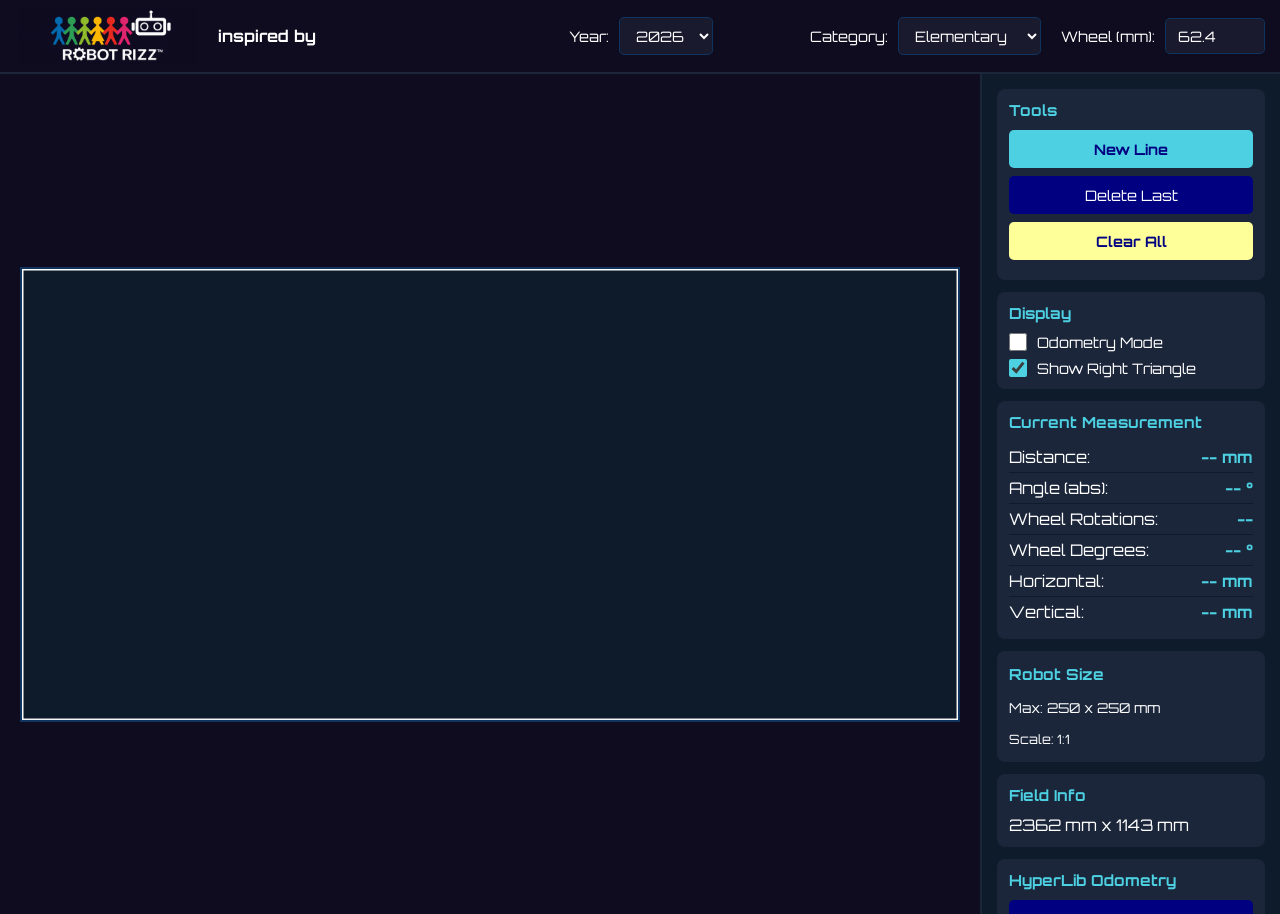
==== map.html @ 3374eb99 "Update map.html" ====
<!DOCTYPE html>
<html lang="en">
<head>
    <meta charset="UTF-8">
    <meta name="viewport" content="width=device-width, initial-scale=1.0">
    <title>RBRIZZ Distance Map</title>
    <link href="https://fonts.googleapis.com/css2?family=Orbitron:wght@400;700&display=swap" rel="stylesheet">
    <style>
        * {
            margin: 0;
            padding: 0;
            box-sizing: border-box;
        }

        body {
            font-family: 'Orbitron', 'Courier New', Courier, monospace;
            background: #0F0C1F;
            color: white;
            overflow: hidden;
            height: 100vh;
        }

        #loading {
            position: fixed;
            top: 0;
            left: 0;
            width: 100%;
            height: 100%;
            background: rgba(0,0,0,0.8);
            display: flex;
            justify-content: center;
            align-items: center;
            z-index: 9999;
            flex-direction: column;
        }

        #loading.hidden {
            display: none;
        }

        .spinner {
            width: 50px;
            height: 50px;
            border: 5px solid #000080;
            border-top: 5px solid #4dd0e1;
            border-radius: 50%;
            animation: spin 1s linear infinite;
        }

        @keyframes spin {
            0% { transform: rotate(0deg); }
            100% { transform: rotate(360deg); }
        }

        #loading p {
            margin-top: 20px;
            color: #4dd0e1;
        }

        #header {
            display: flex;
            align-items: center;
            justify-content: space-between;
            padding: 8px 15px;
            background: #0F0C1F;
            border-bottom: 2px solid #1b263b;
            flex-wrap: wrap;
            gap: 10px;
            position: relative;
            overflow: hidden;
        }

        #header h1 {
            font-size: 1.2rem;
            color: #4dd0e1;
            display: flex;
            align-items: center;
            gap: 10px;
        }

        #header h1 img {
            height: 56px;
            vertical-align: middle;
        }

        .slr-icon {
            height: 56px;
        }

        .inspired-by {
            font-size: 1rem;
            color: #ffffff;
            vertical-align: middle;
            margin: 0 8px;
        }

        .controls {
            display: flex;
            gap: 20px;
            align-items: center;
            flex-wrap: wrap;
        }

        .control-group {
            display: flex;
            align-items: center;
            gap: 10px;
        }

        label {
            font-size: 0.9rem;
            color: #ffffff;
        }

        select, input[type="number"] {
            padding: 8px 12px;
            border-radius: 5px;
            border: 1px solid #0f3460;
            background: #1a1a2e;
            color: white;
            font-size: 0.9rem;
        }

        input[type="number"] {
            width: 100px;
        }

        #main-container {
            display: flex;
            height: calc(100vh - 60px);
        }

        #canvas-container {
            flex: 1;
            overflow: auto;
            position: relative;
            display: flex;
            justify-content: center;
            align-items: center;
            padding: 20px;
        }

        #canvas {
            border: 2px solid #0f3460;
            cursor: crosshair;
        }

        #sidebar {
            width: 300px;
            background: #0d1b2a;
            padding: 15px;
            display: flex;
            flex-direction: column;
            gap: 12px;
            border-left: 2px solid #1b263b;
            overflow-y: auto;
        }

        .sidebar-section {
            background: #1b263b;
            padding: 12px;
            border-radius: 8px;
        }

        .sidebar-section h3 {
            color: #4dd0e1;
            margin-bottom: 10px;
            font-size: 0.95rem;
        }

        .btn, .sidebar-section h3, label, select, input, .measurement-item {
            font-family: 'Orbitron', 'Courier New', Courier, monospace;
        }

        .btn {
            width: 100%;
            padding: 10px;
            border: none;
            border-radius: 5px;
            cursor: pointer;
            font-size: 0.9rem;
            margin-bottom: 8px;
            transition: all 0.3s;
        }

        .btn-primary {
            background: #4dd0e1;
            color: #000080;
            font-weight: bold;
        }

        .btn-primary:hover {
            background: #00bcd4;
        }

        .btn-secondary {
            background: #ffff99;
            color: #000080;
            font-weight: bold;
        }

        .btn-secondary:hover {
            background: #ffeb3b;
        }

        .btn-danger {
            background: #000080;
            color: #ffffff;
        }

        .btn-danger:hover {
            background: #4dd0e1;
        }

        .btn-active {
            background: #4dd0e1 !important;
            border-color: #4dd0e1 !important;
        }

        #measurements {
            background: #1b263b;
            padding: 12px;
            border-radius: 8px;
        }

        #measurements h3 {
            color: #4dd0e1;
            margin-bottom: 10px;
        }

        .measurement-item {
            display: flex;
            justify-content: space-between;
            padding: 5px 0;
            border-bottom: 1px solid #0d1b2a;
        }

        .measurement-item:last-child {
            border-bottom: none;
        }

        .measurement-value {
            color: #4dd0e1;
            font-weight: bold;
        }

        #robot-info {
            font-size: 0.85rem;
            color: #ffffff;
            line-height: 1.6;
        }

        .scale-info {
            font-size: 0.8rem;
            color: #ffffff;
            margin-top: 10px;
        }

        .toggle-group {
            display: flex;
            flex-direction: column;
            gap: 8px;
        }

        .toggle-item {
            display: flex;
            align-items: center;
            gap: 10px;
            font-size: 0.85rem;
        }

        .toggle-item input[type="checkbox"] {
            width: 18px;
            height: 18px;
            accent-color: #4dd0e1;
        }

        .toggle-item label {
            cursor: pointer;
        }

        .field-select-group {
            display: grid;
            grid-template-columns: 1fr 1fr;
            gap: 10px;
        }

        .social-links {
            display: flex;
            gap: 15px;
            justify-content: center;
            padding: 10px 0;
        }

        .social-icon {
            display: flex;
            align-items: center;
            justify-content: center;
            width: 40px;
            height: 40px;
            border-radius: 50%;
            background: #1b263b;
            transition: background 0.3s;
        }

        .social-icon:hover {
            background: #4dd0e1;
        }

        .hyperlink-box {
            display: block;
            padding: 10px 15px;
            background: #000080;
            color: #ffffff;
            text-align: center;
            border-radius: 5px;
            text-decoration: none;
            font-weight: bold;
            transition: background 0.3s;
        }

        .hyperlink-box:hover {
            background: #4dd0e1;
            color: #000080;
        }
    </style>
</head>
<body oncontextmenu="return false">
    <div id="loading">
        <div class="spinner"></div>
        <p>Loading field...</p>
    </div>

    <header id="header">
        <h1><img src="iconrb.png" alt="RBRIZZ"><span class="inspired-by">inspired by</span><img src="slr.jpg" class="slr-icon" alt=""></h1>
        <div class="controls">
            <div class="field-select-group">
                <div class="control-group">
                    <label for="year-select">Year:</label>
                    <select id="year-select">
                        <option value="2026" selected>2026</option>
                        <option value="2025">2025</option>
                        <option value="2024">2024</option>
                        <option value="2023">2023</option>
                    </select>
                </div>
                <div class="control-group">
                    <label for="category-select">Category:</label>
                    <select id="category-select">
                        <option value="Elementary" selected>Elementary</option>
                        <option value="Junior">Junior</option>
                        <option value="Senior">Senior</option>
                        <option value="RoboSports">RoboSports</option>
                    </select>
                </div>
            </div>
            <div class="control-group">
                <label for="wheel-diameter">Wheel (mm):</label>
                <input type="number" id="wheel-diameter" value="62.4" step="0.1">
            </div>
        </div>
    </header>

    <div id="main-container">
        <div id="canvas-container">
            <canvas id="canvas"></canvas>
        </div>

        <div id="sidebar">
            <div class="sidebar-section">
                <h3>Tools</h3>
                <button class="btn btn-primary" id="btn-new-line">New Line</button>
                <button class="btn btn-danger" id="btn-delete">Delete Last</button>
                <button class="btn btn-secondary" id="btn-clear-all">Clear All</button>
            </div>

            <div class="sidebar-section">
                <h3>Display</h3>
                <div class="toggle-group">
                    <div class="toggle-item">
                        <input type="checkbox" id="show-odometry">
                        <label for="show-odometry">Odometry Mode</label>
                    </div>
                    <div class="toggle-item">
                        <input type="checkbox" id="show-triangle" checked>
                        <label for="show-triangle">Show Right Triangle</label>
                    </div>
                </div>
            </div>

            <div class="sidebar-section" id="odometry-info" style="display: none;">
                <h3>Odometry</h3>
                <div class="measurement-item">
                    <span>X:</span>
                    <span class="measurement-value" id="odo-x">-- mm</span>
                </div>
                <div class="measurement-item">
                    <span>Y:</span>
                    <span class="measurement-value" id="odo-y">-- mm</span>
                </div>
                <div class="measurement-item">
                    <span>Angle:</span>
                    <span class="measurement-value" id="odo-angle">-- °</span>
                </div>
                <div style="margin-top: 10px; display: flex; gap: 5px;">
                    <button class="btn btn-secondary" id="btn-add-odometry-point" style="flex:1; padding: 6px;">Add Point</button>
                    <button class="btn btn-secondary" id="btn-add-odometry-line" style="flex:1; padding: 6px;">Add Line</button>
                </div>
                <div style="margin-top: 10px;">
                    <label style="font-size: 0.85rem; color: #ffffff;">Grid Opacity: <span id="grid-opacity-value">40%</span></label>
                    <input type="range" id="grid-opacity-slider" min="0" max="100" value="40" style="width: 100%; margin-top: 4px;">
                </div>
            </div>

            <div class="sidebar-section" id="measurements">
                <h3>Current Measurement</h3>
                <div class="measurement-item">
                    <span>Distance:</span>
                    <span class="measurement-value" id="dist-value">-- mm</span>
                </div>
                <div class="measurement-item">
                    <span>Angle (abs):</span>
                    <span class="measurement-value" id="angle-value">-- °</span>
                </div>
                <div class="measurement-item">
                    <span>Wheel Rotations:</span>
                    <span class="measurement-value" id="rotations-value">--</span>
                </div>
                <div class="measurement-item">
                    <span>Wheel Degrees:</span>
                    <span class="measurement-value" id="degrees-value">-- °</span>
                </div>
                <div class="measurement-item">
                    <span>Horizontal:</span>
                    <span class="measurement-value" id="h-value">-- mm</span>
                </div>
                <div class="measurement-item">
                    <span>Vertical:</span>
                    <span class="measurement-value" id="v-value">-- mm</span>
                </div>
            </div>

            <div class="sidebar-section" id="robot-info">
                <h3>Robot Size</h3>
                <div>Max: 250 x 250 mm</div>
                <div class="scale-info">Scale: <span id="scale-value">1:1</span></div>
            </div>

            <div class="sidebar-section">
                <h3>Field Info</h3>
                <div>2362 mm x 1143 mm</div>
            </div>

            <div class="sidebar-section">
                <h3>HyperLib Odometry</h3>
                <a href="https://github.com/Lamcao2109/HYPERLIBwro" target="_blank" class="hyperlink-box">
                    HYPERLIBwro
                </a>
            </div>

            <div class="sidebar-section">
                <h3>Follow Us</h3>
                <div class="social-links">
                    <a href="https://www.instagram.com/robot_rizz/" target="_blank" class="social-icon" title="Instagram">
                        <svg xmlns="http://www.w3.org/2000/svg" viewBox="0 0 24 24" fill="white" width="24" height="24">
                            <path d="M12 2.163c3.204 0 3.584.012 4.85.07 3.252.148 4.771 1.691 4.919 4.919.058 1.265.069 1.645.069 4.849 0 3.205-.012 3.584-.069 4.849-.149 3.225-1.664 4.771-4.919 4.919-1.266.058-1.644.07-4.85.07-3.204 0-3.584-.012-4.849-.07-3.26-.149-4.771-1.699-4.919-4.92-.058-1.265-.07-1.644-.07-4.849 0-3.204.013-3.583.07-4.849.149-3.227 1.664-4.771 4.919-4.919 1.266-.057 1.645-.069 4.849-.069zm0-2.163c-3.259 0-3.667.014-4.947.072-4.358.2-6.78 2.618-6.98 6.98-.059 1.281-.073 1.689-.073 4.948 0 3.259.014 3.668.072 4.948.2 4.358 2.618 6.78 6.98 6.98 1.281.058 1.689.072 4.948.072 3.259 0 3.668-.014 4.948-.072 4.354-.2 6.782-2.618 6.979-6.98.059-1.28.073-1.689.073-4.948 0-3.259-.014-3.667-.072-4.947-.196-4.354-2.617-6.78-6.979-6.98-1.281-.059-1.69-.073-4.949-.073zm0 5.838c-3.403 0-6.162 2.759-6.162 6.162s2.759 6.163 6.162 6.163 6.162-2.759 6.162-6.163c0-3.403-2.759-6.162-6.162-6.162zm0 10.162c-2.209 0-4-1.79-4-4 0-2.209 1.791-4 4-4s4 1.791 4 4c0 2.21-1.791 4-4 4zm6.406-11.845c-.796 0-1.441.645-1.441 1.44s.645 1.44 1.441 1.44c.795 0 1.439-.645 1.439-1.44s-.644-1.44-1.439-1.44z"/>
                        </svg>
                    </a>
                    <a href="https://www.youtube.com/@rizzler-robots" target="_blank" class="social-icon" title="YouTube">
                        <svg xmlns="http://www.w3.org/2000/svg" viewBox="0 0 24 24" fill="white" width="24" height="24">
                            <path d="M23.498 6.186a3.016 3.016 0 0 0-2.122-2.136C19.505 3.545 12 3.545 12 3.545s-7.505 0-9.377.505A3.017 3.017 0 0 0 .502 6.186C0 8.07 0 12 0 12s0 3.93.502 5.814a3.016 3.016 0 0 0 2.122 2.136c1.871.505 9.376.505 9.376.505s7.505 0 9.377-.505a3.015 3.015 0 0 0 2.122-2.136C24 15.93 24 12 24 12s0-3.93-.502-5.814zM9.545 15.568V8.432L15.818 12l-6.273 3.568z"/>
                        </svg>
                    </a>
                    <a href="https://github.com/haing2811/robotrizz_odometry_map" target="_blank" class="social-icon" title="GitHub">
                        <svg xmlns="http://www.w3.org/2000/svg" viewBox="0 0 24 24" fill="white" width="24" height="24">
                            <path d="M12 0c-6.626 0-12 5.373-12 12 0 5.302 3.438 9.8 8.207 11.387.599.111.793-.261.793-.577v-2.234c-3.338.726-4.033-1.416-4.033-1.416-.546-1.387-1.333-1.756-1.333-1.756-1.089-.745.083-.729.083-.729 1.205.084 1.839 1.237 1.839 1.237 1.07 1.834 2.807 1.304 3.492.997.107-.775.418-1.305.762-1.604-2.665-.305-5.467-1.334-5.467-5.931 0-1.311.469-2.381 1.236-3.221-.124-.303-.535-1.524.117-3.176 0 0 1.008-.322 3.301 1.23.957-.266 1.983-.399 3.003-.404 1.02.005 2.047.138 3.006.404 2.291-1.552 3.297-1.23 3.297-1.23.653 1.653.242 2.874.118 3.176.77.84 1.235 1.911 1.235 3.221 0 4.609-2.807 5.624-5.479 5.921.43.372.823 1.102.823 2.222v3.293c0 .319.192.694.801.576 4.765-1.589 8.199-6.086 8.199-11.386 0-6.627-5.373-12-12-12z"/>
                        </svg>
                    </a>
                </div>
            </div>
        </div>
    </div>

    <script>
        const canvas = document.getElementById('canvas');
        const ctx = canvas.getContext('2d');

        // Field dimensions in mm
        const FIELD_WIDTH_MM = 2362;
        const FIELD_HEIGHT_MM = 1143;
        const ROBOT_SIZE_MM = 250;

        // Canvas scale
        let scale = 1;
        let canvasWidth, canvasHeight;

        // State
        let startPoint = null;
        let endPoint = null;
        let mousePos = { x: 0, y: 0 };
        let isMouseOver = false;
        let lines = [];
        let wheelDiameter = 62.4;
        let fieldImg = null;

        // Display toggles
        let showOdometry = false;
        let showTriangle = true;
        const showDistance = true;
        const showAngle = true;
        const showLegs = true;
        const showWheelDeg = false;
        let gridOpacity = 0.4;

        // Odometry state
        let odometryOrigin = null;
        let odometryPoints = [];
        let odometryLines = [];
        let odometryAddMode = null; // 'point' or 'line'

        // Colors
        const COLORS = {
            field: '#0d1b2a',
            grid: '#1b263b',
            line: '#ff0000',
            triangleLegs: '#4dd0e1',
            robot: 'rgba(0, 0, 128, 0.1)',
            crosshair: '#4dd0e1',
            startPoint: '#000080',
            endPoint: '#ff0000',
            text: '#ff0000',
            angleArc: '#4dd0e1'
        };

        // Initialize canvas
        function initCanvas() {
            const container = document.getElementById('canvas-container');
            const maxWidth = Math.max(container.clientWidth - 40, 400);
            const maxHeight = Math.max(container.clientHeight - 40, 200);

            const scaleX = maxWidth / FIELD_WIDTH_MM;
            const scaleY = maxHeight / FIELD_HEIGHT_MM;
            scale = Math.min(scaleX, scaleY, 1);
            scale = Math.max(scale, 0.3);

            canvasWidth = Math.round(FIELD_WIDTH_MM * scale);
            canvasHeight = Math.round(FIELD_HEIGHT_MM * scale);

            canvas.width = canvasWidth;
            canvas.height = canvasHeight;

            canvas.style.width = canvasWidth + 'px';
            canvas.style.height = canvasHeight + 'px';
        }

        function toMM(px) {
            return px / scale;
        }

        function toCanvas(mm) {
            return mm * scale;
        }

        // Draw angle as blue text with white outline below starting point
        function drawAngleText(start, end) {
            const dx = end.x - start.x;
            const dy = end.y - start.y;
            const lineAngle = Math.atan2(dy, dx);
            let absAngleDeg = Math.abs(lineAngle * 180 / Math.PI);
            if (absAngleDeg > 90) {
                absAngleDeg = 180 - absAngleDeg;
            }

            const text = absAngleDeg.toFixed(1) + '°';
            ctx.font = 'bold 16px Orbitron, Courier New, monospace';
            ctx.textAlign = 'center';
            ctx.textBaseline = 'middle';

            // White outline
            ctx.strokeStyle = '#ffffff';
            ctx.lineWidth = 3;
            ctx.strokeText(text, start.x, start.y + 25);

            // Red fill
            ctx.fillStyle = '#ff0000';
            ctx.fillText(text, start.x, start.y + 25);
        }

        // Draw line with white outline for visibility
        function drawLineWithOutline(x1, y1, x2, y2, color, lineWidth, outlineWidth) {
            ctx.strokeStyle = '#ffffff';
            ctx.lineWidth = outlineWidth;
            ctx.beginPath();
            ctx.moveTo(x1, y1);
            ctx.lineTo(x2, y2);
            ctx.stroke();

            ctx.strokeStyle = color;
            ctx.lineWidth = lineWidth;
            ctx.beginPath();
            ctx.moveTo(x1, y1);
            ctx.lineTo(x2, y2);
            ctx.stroke();
        }

        // Draw text with white outline
        function drawTextWithOutline(text, x, y, fontSize, color) {
            ctx.font = `bold ${fontSize}px Orbitron, Courier New, monospace`;
            ctx.textAlign = 'center';
            ctx.textBaseline = 'middle';

            // White outline
            ctx.strokeStyle = '#ffffff';
            ctx.lineWidth = 3;
            ctx.strokeText(text, x, y);

            // Red fill
            ctx.fillStyle = color || COLORS.text;
            ctx.fillText(text, x, y);
        }

        function drawLineWithInfo(lineData, isActive = false) {
            const start = lineData.start;
            const end = lineData.end;
            const dx = end.x - start.x;
            const dy = end.y - start.y;
            const dist = calculateDistance(start, end);
            const rotations = dist / (wheelDiameter * Math.PI);
            const wheelDeg = rotations * 360;
            const lineWidth = isActive ? 5 : 3;
            const outlineWidth = lineWidth + 3;
            const pointOuter = isActive ? 7 : 5;
            const pointInner = isActive ? 5 : 3;

            // Draw triangle legs if enabled
            if (showTriangle) {
                const hPoint = { x: end.x, y: start.y };
                const vPoint = { x: start.x, y: end.y };

                // Horizontal leg with outline
                drawLineWithOutline(start.x, start.y, hPoint.x, hPoint.y, COLORS.triangleLegs, 4, 7);

                // Vertical leg with outline
                drawLineWithOutline(start.x, start.y, vPoint.x, vPoint.y, COLORS.triangleLegs, 4, 7);

                // Leg distance labels
                if (showLegs) {
                    const hDist = Math.abs(toMM(dx));
                    const vDist = Math.abs(toMM(dy));

                    // Horizontal leg distance - red text with white outline
                    const labelX = (start.x + hPoint.x) / 2;
                    drawTextWithOutline(Math.round(hDist) + 'mm', labelX, start.y - 12, 14, '#ff0000');

                    // Vertical leg distance - red text with white outline
                    ctx.save();
                    ctx.translate(start.x - 22, (start.y + vPoint.y) / 2);
                    ctx.rotate(-Math.PI / 2);
                    drawTextWithOutline(Math.round(vDist) + 'mm', 0, 0, 14, '#ff0000');
                    ctx.restore();
                }
            }

            // Draw angle as blue text below start point
            if (showAngle) {
                drawAngleText(start, end);
            }

            // Draw main line with white outline (bright red)
            drawLineWithOutline(start.x, start.y, end.x, end.y, COLORS.line, lineWidth, outlineWidth);

            // Draw distance label (red with white outline)
            if (showDistance) {
                const midX = (start.x + end.x) / 2;
                const midY = (start.y + end.y) / 2;
                drawTextWithOutline(dist.toFixed(0) + 'mm', midX, midY - 20, 15, '#ff0000');
            }

            // Draw wheel degrees label (red with white outline)
            if (showWheelDeg) {
                const midX = (start.x + end.x) / 2;
                const midY = (start.y + end.y) / 2;
                drawTextWithOutline(wheelDeg.toFixed(1) + '°', midX, midY + 24, 14, '#ff0000');
            }

            // Draw points
            drawPoint(start, COLORS.startPoint, pointOuter, pointInner);
            drawPoint(end, COLORS.endPoint, pointOuter, pointInner);
        }

        function draw() {
            // Clear canvas
            ctx.fillStyle = COLORS.field;
            ctx.fillRect(0, 0, canvasWidth, canvasHeight);

            // Draw field image if loaded
            if (fieldImg && fieldImg.complete && fieldImg.naturalWidth > 0) {
                ctx.drawImage(fieldImg, 0, 0, canvasWidth, canvasHeight);
                // Semi-transparent grid overlay
                ctx.globalAlpha = 0.4;
            } else {
                ctx.globalAlpha = 1;
            }

            // Draw grid only in odometry mode
            if (showOdometry) {
                ctx.strokeStyle = COLORS.grid;
                ctx.lineWidth = 1;
                ctx.globalAlpha = gridOpacity;

                for (let x = 0; x <= FIELD_WIDTH_MM; x += 100) {
                    ctx.beginPath();
                    ctx.moveTo(toCanvas(x), 0);
                    ctx.lineTo(toCanvas(x), canvasHeight);
                    ctx.stroke();
                }

                for (let y = 0; y <= FIELD_HEIGHT_MM; y += 100) {
                    ctx.beginPath();
                    ctx.moveTo(0, toCanvas(y));
                    ctx.lineTo(canvasWidth, toCanvas(y));
                    ctx.stroke();
                }
                ctx.globalAlpha = 1;
            }

            // Draw border
            ctx.strokeStyle = '#fff';
            ctx.lineWidth = 3;
            ctx.strokeRect(0, 0, canvasWidth, canvasHeight);

            // Reset alpha for drawing elements
            ctx.globalAlpha = 1;

            // Draw odometry origin if set
            if (showOdometry && odometryOrigin) {
                // Draw origin point - white outer, black inner (same size as other points)
                ctx.fillStyle = '#ffffff';
                ctx.beginPath();
                ctx.arc(odometryOrigin.x, odometryOrigin.y, 10, 0, Math.PI * 2);
                ctx.fill();

                ctx.fillStyle = '#000000';
                ctx.beginPath();
                ctx.arc(odometryOrigin.x, odometryOrigin.y, 7, 0, Math.PI * 2);
                ctx.fill();

                // Label "origin" above (white outline, black text)
                ctx.font = 'bold 12px Orbitron, Courier New, monospace';
                ctx.textAlign = 'center';
                drawTextWithOutline('origin', odometryOrigin.x, odometryOrigin.y - 20, 12, '#000000');

                // Label "(0, 0)" below (white outline, black text)
                drawTextWithOutline('(0, 0)', odometryOrigin.x, odometryOrigin.y + 28, 12, '#000000');

                // Draw crosshair lines from origin
                ctx.strokeStyle = '#4dd0e1';
                ctx.lineWidth = 1;
                ctx.setLineDash([4, 4]);
                ctx.beginPath();
                ctx.moveTo(odometryOrigin.x, 0);
                ctx.lineTo(odometryOrigin.x, canvasHeight);
                ctx.stroke();
                ctx.beginPath();
                ctx.moveTo(0, odometryOrigin.y);
                ctx.lineTo(canvasWidth, odometryOrigin.y);
                ctx.stroke();
                ctx.setLineDash([]);
            }

            // Draw odometry points (white outer, navy inner)
            odometryPoints.forEach(point => {
                ctx.fillStyle = '#ffffff';
                ctx.beginPath();
                ctx.arc(point.x, point.y, 7, 0, Math.PI * 2);
                ctx.fill();

                ctx.fillStyle = '#000080';
                ctx.beginPath();
                ctx.arc(point.x, point.y, 5, 0, Math.PI * 2);
                ctx.fill();

                // Label with coordinate (white outline, navy text, larger)
                drawTextWithOutline(`(${point.odoX.toFixed(0)}, ${point.odoY.toFixed(0)})`, point.x, point.y - 16, 14, '#000080');
            });

            // Draw odometry lines (thinner, red like hover)
            odometryLines.forEach(odoLine => {
                drawLineWithOutline(odoLine.start.x, odoLine.start.y, odoLine.end.x, odoLine.end.y, COLORS.line, 3, 6);

                // Label start point with coordinate (navy, bigger)
                const startOdoX = toMM(odoLine.start.x - odometryOrigin.x);
                const startOdoY = toMM(odometryOrigin.y - odoLine.start.y);
                drawTextWithOutline(`(${startOdoX.toFixed(0)}, ${startOdoY.toFixed(0)})`, odoLine.start.x, odoLine.start.y - 16, 14, '#000080');

                // Label end point with coordinate (navy, bigger)
                const endOdoX = toMM(odoLine.end.x - odometryOrigin.x);
                const endOdoY = toMM(odometryOrigin.y - odoLine.end.y);
                drawTextWithOutline(`(${endOdoX.toFixed(0)}, ${endOdoY.toFixed(0)})`, odoLine.end.x, odoLine.end.y - 16, 14, '#000080');
            });

            // Draw all saved lines
            lines.forEach(line => {
                drawLineWithInfo(line, false);
            });

            // Draw current line being created
            if (startPoint && isMouseOver) {
                const dx = mousePos.x - startPoint.x;
                const dy = mousePos.y - startPoint.y;
                const dist = calculateDistance(startPoint, mousePos);
                let angle = Math.abs(calculateAngle(startPoint, mousePos));
                // Always show reference angle (smallest angle, < 90)
                if (angle > 90) {
                    angle = 180 - angle;
                }
                const rotations = dist / (wheelDiameter * Math.PI);
                const wheelDeg = rotations * 360;

                // Draw triangle preview
                if (showTriangle) {
                    const hPoint = { x: mousePos.x, y: startPoint.y };
                    const vPoint = { x: startPoint.x, y: mousePos.y };

                    // Triangle legs with outline
                    drawLineWithOutline(startPoint.x, startPoint.y, hPoint.x, hPoint.y, COLORS.triangleLegs, 4, 7);
                    drawLineWithOutline(startPoint.x, startPoint.y, vPoint.x, vPoint.y, COLORS.triangleLegs, 4, 7);

                    // Leg distances
                    if (showLegs) {
                        // Leg distances with red text and white outline
                        const hDist = Math.abs(toMM(dx));
                        drawTextWithOutline(Math.round(hDist) + 'mm', (startPoint.x + hPoint.x) / 2, startPoint.y - 12, 14, '#ff0000');

                        ctx.save();
                        ctx.translate(startPoint.x - 22, (startPoint.y + vPoint.y) / 2);
                        ctx.rotate(-Math.PI / 2);
                        const vDist = Math.abs(toMM(dy));
                        drawTextWithOutline(Math.round(vDist) + 'mm', 0, 0, 14, '#ff0000');
                        ctx.restore();
                    }
                }

                // Draw angle arc preview
                if (showAngle) {
                    drawAngleText(startPoint, mousePos);
                }

                // Draw preview line with white outline
                drawLineWithOutline(startPoint.x, startPoint.y, mousePos.x, mousePos.y, COLORS.line, 5, 9);

                // Preview distance (red with white outline)
                if (showDistance) {
                    const midX = (startPoint.x + mousePos.x) / 2;
                    const midY = (startPoint.y + mousePos.y) / 2;
                    drawTextWithOutline(dist.toFixed(0) + 'mm', midX, midY - 20, 15, '#ff0000');
                }

                // Preview wheel degrees (red with white outline)
                if (showWheelDeg) {
                    const midX = (startPoint.x + mousePos.x) / 2;
                    const midY = (startPoint.y + mousePos.y) / 2;
                    drawTextWithOutline(wheelDeg.toFixed(1) + '°', midX, midY + 24, 14, '#ff0000');
                }

                // Draw start point
                drawPoint(startPoint, COLORS.startPoint, 7, 5);
            }

            // Draw robot cursor
            if (isMouseOver) {
                drawRobotCursor(mousePos.x, mousePos.y);

                // Draw odometry coordinates if enabled and origin is set
                if (showOdometry && odometryOrigin) {
                    const odoX = toMM(mousePos.x - odometryOrigin.x);
                    const odoY = toMM(mousePos.y - odometryOrigin.y);
                    drawTextWithOutline(`X: ${odoX.toFixed(0)}mm`, mousePos.x, mousePos.y - 20, 12, '#4dd0e1');
                    drawTextWithOutline(`Y: ${odoY.toFixed(0)}mm`, mousePos.x, mousePos.y - 35, 12, '#4dd0e1');
                }
            }
        }

        function drawPoint(point, color, outer = 5, inner = 3) {
            ctx.fillStyle = '#ffffff';
            ctx.beginPath();
            ctx.arc(point.x, point.y, outer, 0, Math.PI * 2);
            ctx.fill();

            ctx.fillStyle = color;
            ctx.beginPath();
            ctx.arc(point.x, point.y, inner, 0, Math.PI * 2);
            ctx.fill();
        }

        function drawRobotCursor(x, y) {
            const halfSize = toCanvas(ROBOT_SIZE_MM) / 2;

            // Draw see-through box with white outline
            ctx.strokeStyle = '#ffffff';
            ctx.lineWidth = 2;
            ctx.strokeRect(x - halfSize, y - halfSize, halfSize * 2, halfSize * 2);

            ctx.strokeStyle = COLORS.robot;
            ctx.lineWidth = 2;
            ctx.strokeRect(x - halfSize, y - halfSize, halfSize * 2, halfSize * 2);

            ctx.strokeStyle = COLORS.crosshair;
            ctx.lineWidth = 1;

            ctx.beginPath();
            ctx.moveTo(0, y);
            ctx.lineTo(canvasWidth, y);
            ctx.stroke();

            ctx.beginPath();
            ctx.moveTo(x, 0);
            ctx.lineTo(x, canvasHeight);
            ctx.stroke();
        }

        function calculateDistance(p1, p2) {
            const dx = toMM(p2.x - p1.x);
            const dy = toMM(p2.y - p1.y);
            return Math.sqrt(dx * dx + dy * dy);
        }

        function calculateAngle(p1, p2) {
            const dx = toMM(p2.x - p1.x);
            const dy = toMM(p2.y - p1.y);
            return Math.atan2(dy, dx) * 180 / Math.PI;
        }

        function updateMeasurements(start, end) {
            const dist = calculateDistance(start, end);
            let angle = Math.abs(calculateAngle(start, end));
            // Always show reference angle (smallest angle, < 90)
            if (angle > 90) {
                angle = 180 - angle;
            }
            const rotations = dist / (wheelDiameter * Math.PI);
            const degrees = rotations * 360;
            const dx = toMM(end.x - start.x);
            const dy = toMM(end.y - start.y);

            document.getElementById('dist-value').textContent = dist.toFixed(1) + ' mm';
            document.getElementById('angle-value').textContent = angle.toFixed(1) + ' °';
            document.getElementById('rotations-value').textContent = rotations.toFixed(2);
            document.getElementById('degrees-value').textContent = degrees.toFixed(1) + ' °';
            document.getElementById('h-value').textContent = Math.abs(dx).toFixed(1) + ' mm';
            document.getElementById('v-value').textContent = Math.abs(dy).toFixed(1) + ' mm';
        }

        // Auto-load field image based on year and category
        function getFieldImageUrl(year, category) {
            return `GameField/${year}/${category}.png`;
        }

        function loadFieldImage(url) {
            const loadingEl = document.getElementById('loading');
            loadingEl.classList.remove('hidden');

            if (fieldImg) {
                fieldImg = null;
            }

            fieldImg = new Image();
            fieldImg.src = url;

            fieldImg.onload = function() {
                console.log('Image loaded successfully');
                loadingEl.classList.add('hidden');
                draw();
            };

            fieldImg.onerror = function() {
                console.log('Failed to load image, using grid only');
                fieldImg = null;
                loadingEl.classList.add('hidden');
                draw();
            };
        }

        // Year/Category change handlers
        document.getElementById('year-select').addEventListener('change', () => {
            const year = document.getElementById('year-select').value;
            const category = document.getElementById('category-select').value;
            loadFieldImage(getFieldImageUrl(year, category));
        });

        document.getElementById('category-select').addEventListener('change', () => {
            const year = document.getElementById('year-select').value;
            const category = document.getElementById('category-select').value;
            loadFieldImage(getFieldImageUrl(year, category));
        });

        window.addEventListener('resize', () => {
            initCanvas();
            draw();
        });

        // Load initial field (2026 Elementary)
        window.addEventListener('load', () => {
            initCanvas();
            const year = document.getElementById('year-select').value;
            const category = document.getElementById('category-select').value;
            loadFieldImage(getFieldImageUrl(year, category));
        });
        canvas.addEventListener('mousemove', (e) => {
            const rect = canvas.getBoundingClientRect();
            mousePos.x = e.clientX - rect.left;
            mousePos.y = e.clientY - rect.top;
            isMouseOver = true;

            if (startPoint && !endPoint) {
                updateMeasurements(startPoint, mousePos);
            }

            // Update odometry display in sidebar
            if (showOdometry && odometryOrigin) {
                const odoX = toMM(mousePos.x - odometryOrigin.x);
                const odoY = toMM(mousePos.y - odometryOrigin.y);
                const odoAngle = Math.atan2(odoY, odoX) * 180 / Math.PI;
                document.getElementById('odo-x').textContent = odoX.toFixed(1) + ' mm';
                document.getElementById('odo-y').textContent = odoY.toFixed(1) + ' mm';
                document.getElementById('odo-angle').textContent = odoAngle.toFixed(1) + ' °';
            }

            draw();
        });

        canvas.addEventListener('mouseleave', () => {
            isMouseOver = false;
            draw();
        });

        canvas.addEventListener('click', (e) => {
            const rect = canvas.getBoundingClientRect();
            const x = e.clientX - rect.left;
            const y = e.clientY - rect.top;

            // If odometry mode is on and origin not set, set the origin
            if (showOdometry && !odometryOrigin) {
                odometryOrigin = { x, y };
                document.getElementById('odometry-info').style.display = 'block';
                draw();
                return;
            }

            // If adding odometry point
            if (showOdometry && odometryAddMode === 'point') {
                const odoX = toMM(x - odometryOrigin.x);
                const odoY = toMM(odometryOrigin.y - y); // Flip Y so higher is positive
                odometryPoints.push({ x, y, odoX, odoY });
                draw();
                return;
            }

            // If adding odometry line
            if (showOdometry && odometryAddMode === 'line') {
                if (!startPoint) {
                    startPoint = { x, y };
                } else {
                    endPoint = { x, y };
                    const dx = toMM(endPoint.x - startPoint.x);
                    const dy = toMM(startPoint.y - endPoint.y); // Flip Y
                    const dist = Math.sqrt(dx * dx + dy * dy);
                    const angle = Math.atan2(-dy, dx) * 180 / Math.PI;
                    odometryLines.push({
                        start: { ...startPoint },
                        end: { ...endPoint },
                        dist: dist,
                        angle: angle
                    });
                    startPoint = null;
                    endPoint = null;
                }
                draw();
                return;
            }

            if (!startPoint) {
                startPoint = { x, y };
                endPoint = null;
            } else if (!endPoint) {
                endPoint = { x, y };
                lines.push({
                    start: { ...startPoint },
                    end: { ...endPoint }
                });
                updateMeasurements(startPoint, endPoint);
                startPoint = null;
                endPoint = null;
            } else {
                startPoint = { x, y };
                endPoint = null;
            }

            draw();
        });

        canvas.addEventListener('contextmenu', (e) => {
            e.preventDefault();
            startPoint = null;
            endPoint = null;
            draw();
        });

        // Button handlers
        document.getElementById('btn-new-line').addEventListener('click', () => {
            startPoint = null;
            endPoint = null;
            draw();
        });

        document.getElementById('btn-delete').addEventListener('click', () => {
            if (lines.length > 0) {
                lines.pop();
                draw();
            }
        });

        document.getElementById('btn-clear-all').addEventListener('click', () => {
            lines = [];
            startPoint = null;
            endPoint = null;
            // In odometry mode, clear points and lines but keep origin
            if (showOdometry) {
                odometryPoints = [];
                odometryLines = [];
            }
            draw();
        });

        // Toggle handlers
        document.getElementById('show-odometry').addEventListener('change', (e) => {
            showOdometry = e.target.checked;
            if (!showOdometry) {
                // Turn off odometry - clear origin and hide info
                odometryOrigin = null;
                odometryPoints = [];
                odometryLines = [];
                odometryAddMode = null;
                document.getElementById('odometry-info').style.display = 'none';
                document.getElementById('btn-add-odometry-point').classList.remove('btn-active');
                document.getElementById('btn-add-odometry-line').classList.remove('btn-active');
            } else {
                // Enable odometry mode
                document.getElementById('odometry-info').style.display = 'block';
            }
            draw();
        });

        document.getElementById('show-triangle').addEventListener('change', (e) => {
            showTriangle = e.target.checked;
            draw();
        });

        document.getElementById('grid-opacity-slider').addEventListener('input', (e) => {
            gridOpacity = e.target.value / 100;
            document.getElementById('grid-opacity-value').textContent = Math.round(gridOpacity * 100) + '%';
            draw();
        });

        document.getElementById('btn-add-odometry-point').addEventListener('click', () => {
            // Toggle - if already in point mode, turn off
            if (odometryAddMode === 'point') {
                odometryAddMode = null;
                document.getElementById('btn-add-odometry-point').classList.remove('btn-active');
            } else {
                odometryAddMode = 'point';
                document.getElementById('btn-add-odometry-point').classList.add('btn-active');
                document.getElementById('btn-add-odometry-line').classList.remove('btn-active');
            }
        });

        document.getElementById('btn-add-odometry-line').addEventListener('click', () => {
            // Toggle - if already in line mode, turn off
            if (odometryAddMode === 'line') {
                odometryAddMode = null;
                startPoint = null;
                endPoint = null;
                document.getElementById('btn-add-odometry-line').classList.remove('btn-active');
            } else {
                odometryAddMode = 'line';
                startPoint = null;
                endPoint = null;
                document.getElementById('btn-add-odometry-line').classList.add('btn-active');
                document.getElementById('btn-add-odometry-point').classList.remove('btn-active');
            }
        });

        // Wheel diameter handler
        document.getElementById('wheel-diameter').addEventListener('change', (e) => {
            wheelDiameter = parseFloat(e.target.value) || 62.4;
            if (startPoint && !endPoint) {
                updateMeasurements(startPoint, mousePos);
            }
        });
    </script>
</body>
</html>
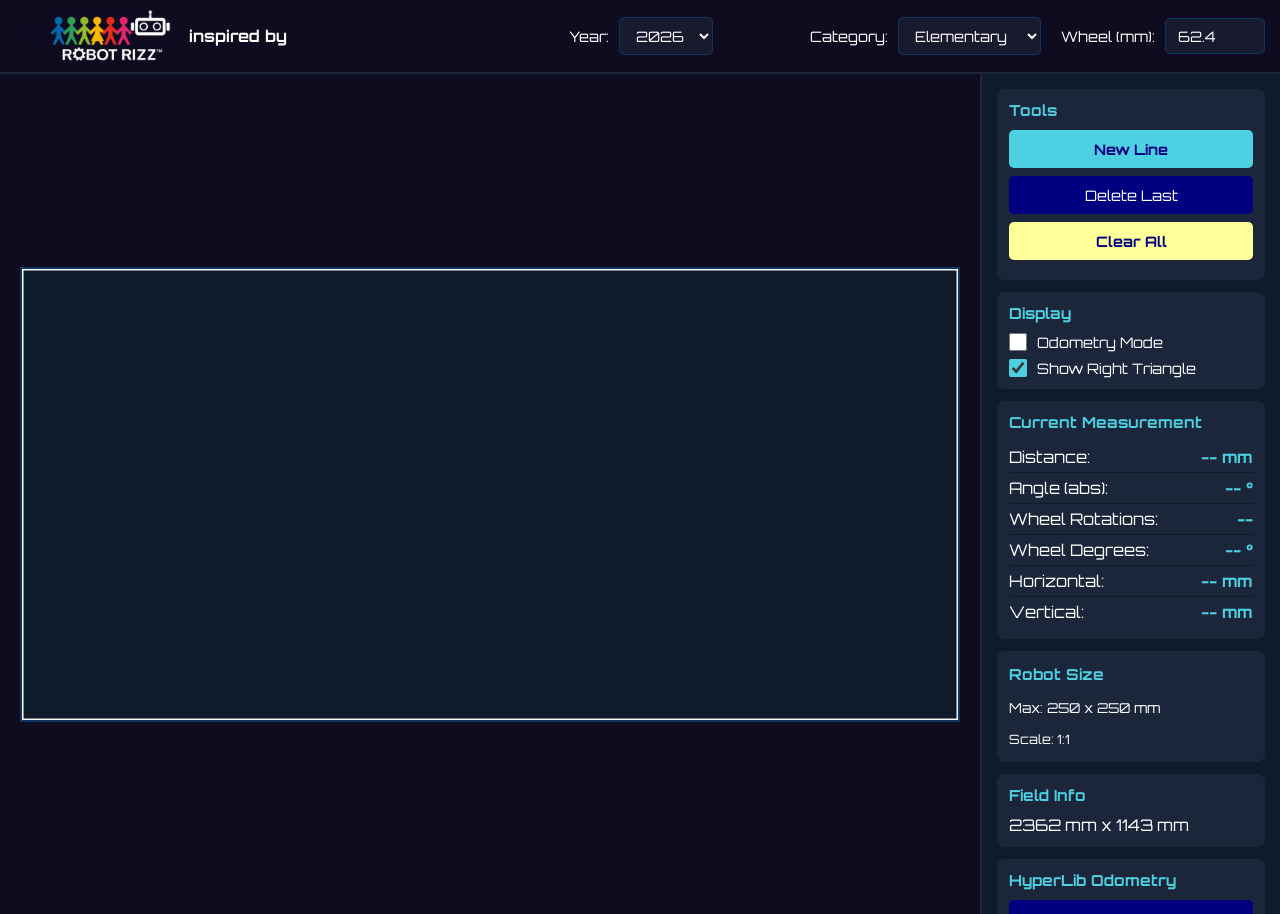
==== commit d6c90ba6: "Update map.html" ====
--- a/map.html
+++ b/map.html
@@ -332,7 +332,7 @@
     </div>
 
     <header id="header">
-        <h1><img src="iconrb.png" alt="RBRIZZ"><span class="inspired-by">inspired by</span><img src="slr.jpg" class="slr-icon" alt=""></h1>
+        <h1><img src="Logo/iconrb.png" alt="RBRIZZ"><span class="inspired-by">inspired by</span><img src="Logo/slr.jpg" class="slr-icon" alt=""></h1>
         <div class="controls">
             <div class="field-select-group">
                 <div class="control-group">
